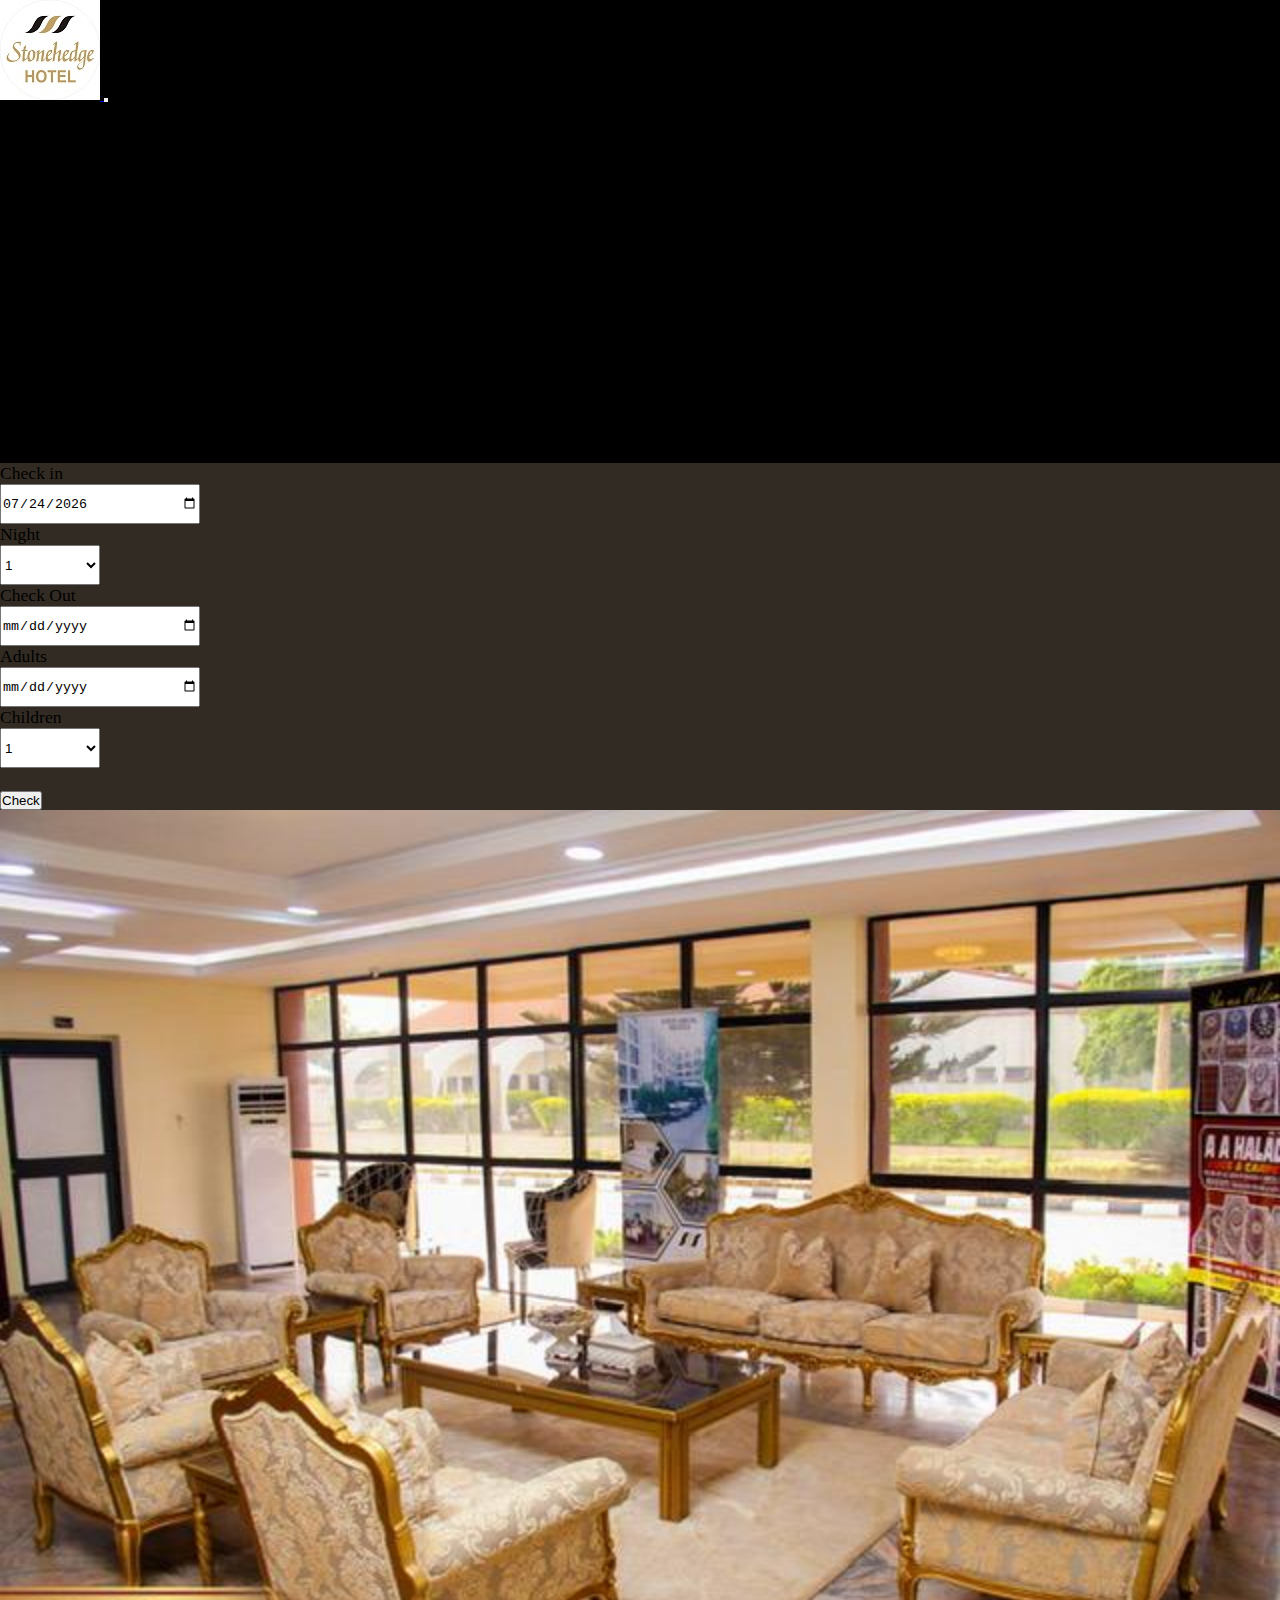
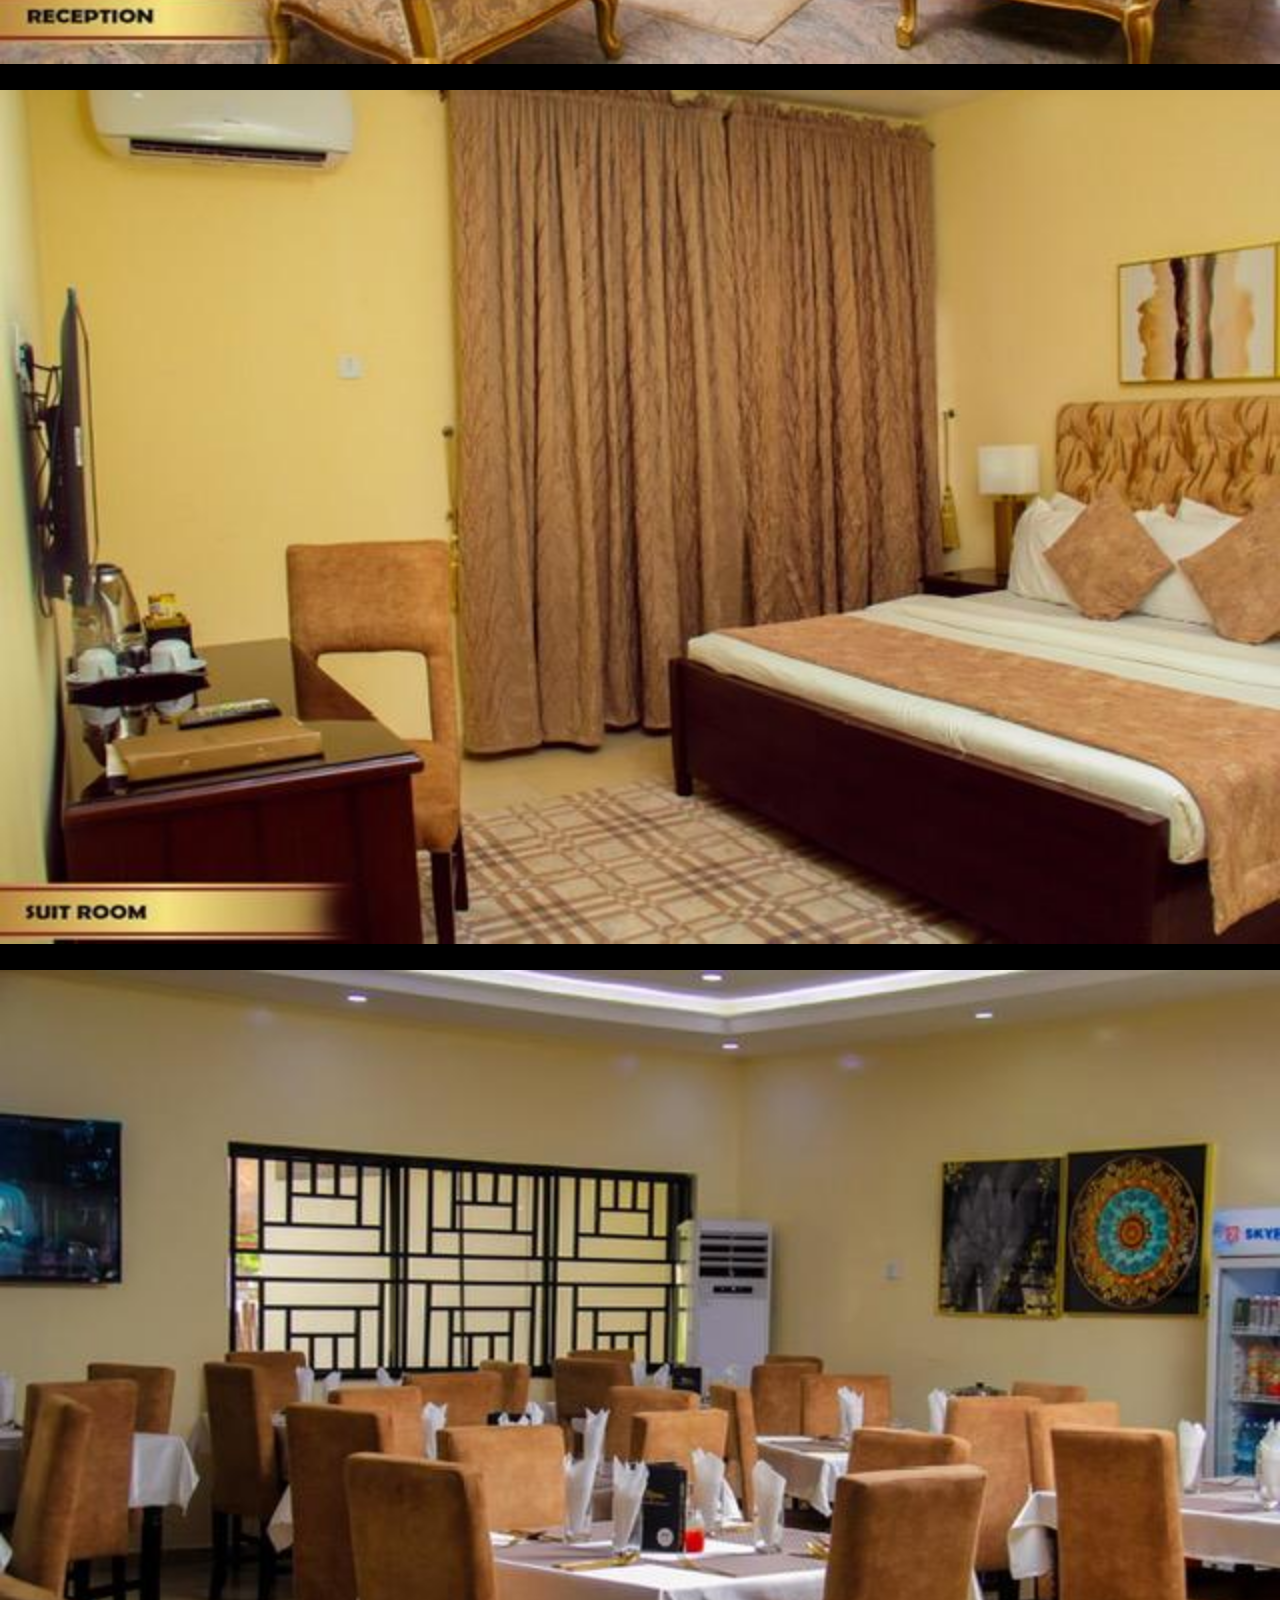
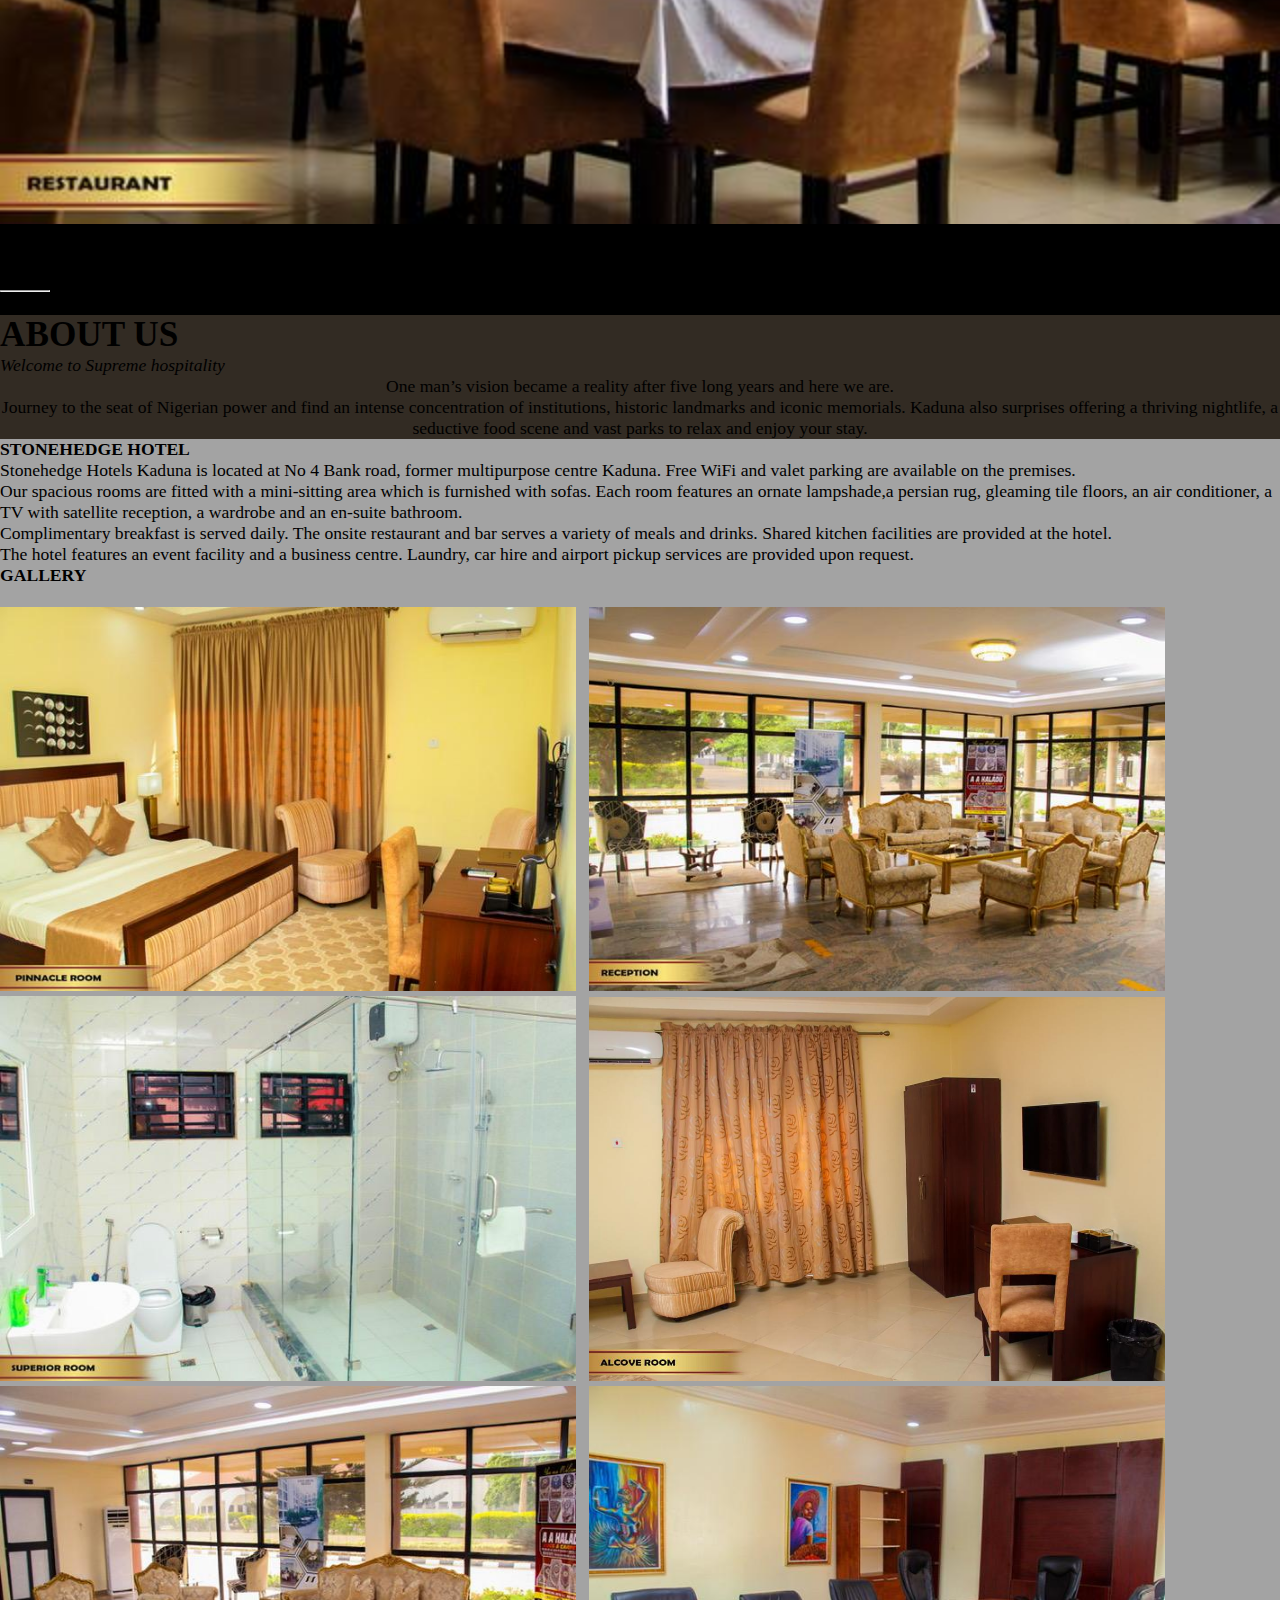
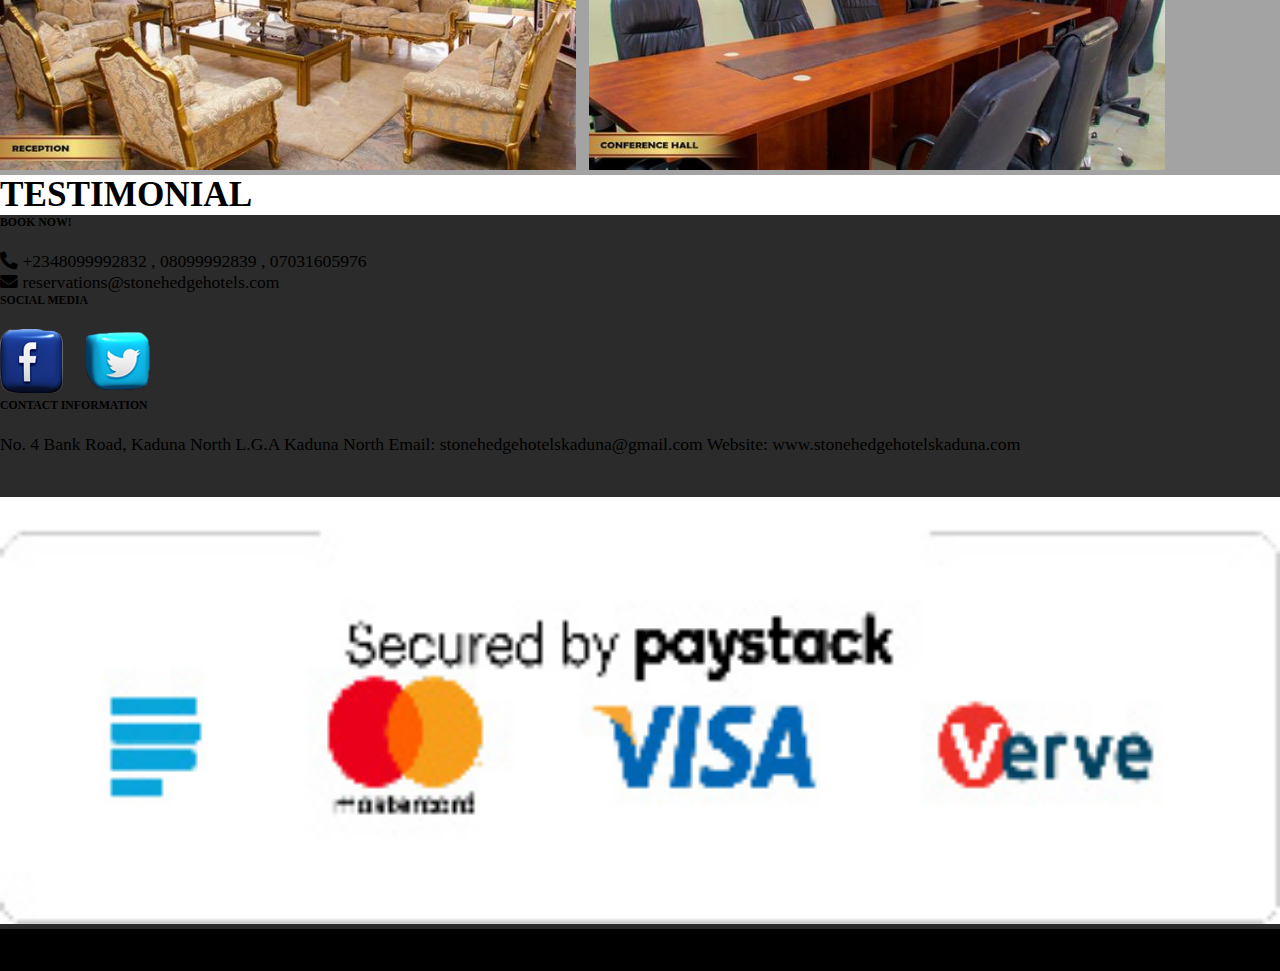
==== index.html @ 9db3864e "My first upload of the hotel websit" ====
<!DOCTYPE html>
  <head>
      <title>
          STONEHEDGE HOTELS KADUNA
      </title>

      <meta charset="UTF-8">
      <meta name="description" content="">
      <meta name="keywords" content="">
      <meta name="author" content="">
      <meta http-equiv="refresh" content="30">
      <meta name="viewport" content="width=device-width, initial-scale=1.0">
      <link rel="stylesheet" href="/styles/styles.css">
      <link rel="preconnect" href="https://fonts.googleapis.com">
      <link rel="preconnect" href="https://fonts.gstatic.com" crossorigin>
      <link rel="preconnect" href="https://fonts.googleapis.com">
      <link rel="preconnect" href="https://fonts.gstatic.com" crossorigin>
      <link href="https://fonts.googleapis.com/css2?family=Montserrat:wght@200&display=swap" rel="stylesheet">

      <link rel="stylesheet" href="https://cdnjs.cloudflare.com/ajax/libs/font-awesome/5.15.4/css/all.min.css" integrity="sha512-1ycn6IcaQQ40/MKBW2W4Rhis/DbILU74C1vSrLJxCq57o941Ym01SwNsOMqvEBFlcgUa6xLiPY/NS5R+E6ztJQ==" crossorigin="anonymous" referrerpolicy="no-referrer" />
    
      <link href="https://cdn.jsdelivr.net/npm/bootstrap@5.1.3/dist/css/bootstrap.min.css" rel="stylesheet" integrity="sha384-1BmE4kWBq78iYhFldvKuhfTAU6auU8tT94WrHftjDbrCEXSU1oBoqyl2QvZ6jIW3" crossorigin="anonymous">
  </head>
  <div>
    <nav class="navbar navbar-expand-lg navbar-light bg-light">
      <div class="container-fluid">
        <a class="navbar-brand" href="#">
          <img src="/img/logo.jpeg" alt="">
        </a>
        <button class="navbar-toggler" type="button" data-bs-toggle="collapse" data-bs-target="#navbarNav" aria-controls="navbarNav" aria-expanded="false" aria-label="Toggle navigation">
          <span class="navbar-toggler-icon"></span>
        </button>
        <div class="collapse navbar-collapse" id="navbarNav">
          <ul class="navbar-nav font-weight-bold " >
            <li class="nav-item">
              <a class="nav-link" aria-current="page" href="#">HOME</a>
            </li>
            <li class="nav-item">
              <a class="nav-link" href="#"> ABOUT US </a>
            </li>
            <li class="nav-item">
              <a class="nav-link" href="#">ROOMS AND SUITES</a>
            </li>
            <li class="nav-item">
              <a class="nav-link" href="#">RESERVATION</a>
            </li>
            <li class="nav-item">
              <a class="nav-link" href="#">GALLERY</a>
            </li>
            <li class="nav-item">
              <a class="nav-link" href="#"> FACILITIES</a>
            </li>
            <li class="nav-item">
              <a class="nav-link" href="#"> TERMS</a>
            </li>
            <li class="nav-item" >
              <a class="nav-link" href="#"> CONTACT</a>
            </li>
            <li class="nav-item" >
              <a class="nav-link" href="#"> MAP AND DIRECTIONS</a>
            </li>
          
          </ul>
        </div>
      </div>
    </nav>
    <div class="container-fluid my-3 gy-5 text-white"style="background-color: #322b23;" >
        <div class="container pt-5 pb-5 ">
          <div class="row ">
            <div class="col col-sm">
              <p> Check in  </p>  <input id="currentDate" type="date" style="height:40px; width:200px;" />
            </div>
            <div class="col col-sm">
              <p> Night </p>
              <select id="cars" name="cars" style="height:40px; width:100px;">
                <option value="1">1</option>
                <option value="2">2</option>
                <option value="3">3</option>
                <option value="4">4</option>
              </select>
            </div>
            <div class="col col-sm">
            <p>  Check Out </p>   <input id="currentDate" type="date" style="height:40px; width:200px;" />
            </div>
            <div class="col col-sm">
              <p> Adults </p>  <input id="currentDate" type="date" style="height:40px; width:200px;" />
            </div>
            <div class="col col-sm"> 
              <p> Children </p> 
              <select id="cars" name="cars" style="height:40px; width:100px;">
                <option value="1">1</option>
                <option value="2">2</option>
                <option value="3">3</option>
                <option value="4">4</option>
              </select>
            </div>
            <div class="col col-sm col-lg"><br>
              <p></p>
              <button type="button" class="btn btn-secondary">Check</button>
            </div>
          
            
          </div>
          
        </div>
    </div>

    
    <div class="container-fluid" style="background-color: #000000;">
      <div class="conrainer mx-5">
        
        <div class="row pt-5 ">
          <div class="col-sm-2 col-lg-4  ">
              <img class="img-responsive" src="/img/reception.jpeg" alt="Reception" style="width:100%;" >
              <p class=" text-center my-4 text-white"><b> RECEPTION </b>  </p>
          </div>
          <div class="col-sm-4 col-lg-4">
              <img class="img-responsive"src="/img/luxury.jpeg" alt="luxury" style="width:100%" >
              <p class=" text-center my-4 text-white"><b> LUXURY ROOMS </b>  </p>
          </div>
          <div class="col-sm-4 col-lg-4px-5">
              <img class="img-responsive" src="/img/dinning.jpeg" alt="dinning" style="width:100%" >
              <p class=" text-center my-4 text-white"><b> BEST FOR DINING </b> </p>
          </div>
        </div>
        </div>
    </div>
    <div class="container-fluid my-3  gy-5 "style="background-color: #fffff;" >
        <div class="container">
          <div class="row p-5">
            <h1 class="text-center my-4">  STONEHEDGE ROOMS AND SUITES </h1>
            <hr class="text-center text-white" style="width: 50px;">
            <h3 class="text-center"><i> View All Rooms and Suites </i>  </h3>
          </div>
          
        </div>
    </div>
    <div class="container-fluid  gy-5 text-white"style="background-color: #322b23; bg-image shadow-1-strong rounded">
    
      <div class="container " >
        <div div class="row">
            <div class="col-sm-4 col-lg-6 p-5">
              <h1 class="text-center ">ABOUT US</h1>
              
              <p class="text-center"><i> Welcome to Supreme hospitality </i></p>
    
            </div>
            <div class="col-sm-4 col-lg-5 pt-4 ">
              <p style="text-align: center;">
                One man’s vision became a reality after five long years and here we are.<br> 
                Journey to the seat of Nigerian power and find an intense concentration of institutions, historic landmarks and iconic memorials.
                Kaduna also surprises offering a thriving nightlife, a seductive food scene and vast parks to relax and enjoy your stay.</p> 
                      
            </div>
            
          </div>
      </div>
      
      
    </div>
    <div class="container-fluid " style="background-color: #a3a3a3;">
        <div class="container pt-4 ">
          <div class="row ">
              <div class="col-sm-4 col-lg-6 ">
                <h4 class="text-center pt-3">STONEHEDGE HOTEL</h4>
                <p class="text-right pt-4">Stonehedge Hotels Kaduna is located at No 4 Bank road, former multipurpose centre Kaduna. Free WiFi and valet parking are available on the premises. </p>
      
                <p p class="text-right">Our spacious rooms are fitted with a mini-sitting area which is furnished with sofas. Each room features an ornate lampshade,a persian rug, gleaming tile floors, an air conditioner, a TV with satellite reception, a wardrobe and an en-suite bathroom. </p>
        
                <p class="text-right">Complimentary breakfast is served daily. The onsite restaurant and bar serves a variety of meals and drinks. Shared kitchen facilities are provided at the hotel. </p>
        
                <p class="text-right">The hotel features an event facility and a business centre. Laundry, car hire and airport pickup services are provided upon request. </p>
        
                
      
              </div>
            <div class="col col-sm-auto col-lg-6 ">
              <h4 class="text-center pt-3">GALLERY</h4> <br>
              <img class="img-fluid" src="/img/WhatsApp Image 2022-04-27 at 5.08.05 AM.jpeg" style="width:45%"> &nbsp; 
              <img class="img-fluid" src="/img/WhatsApp Image 2022-04-27 at 5.08.04 AM (2).jpeg" style="width:45%"> &nbsp; 
              <img class="img-fluid" src="/img/WhatsApp Image 2022-04-27 at 5.08.05 AM (1).jpeg" style="width:45%"> &nbsp; 
              <img class="img-fluid" src="/img/WhatsApp Image 2022-04-27 at 5.08.06 AM.jpeg" style="width:45%"> &nbsp; 
              <img class="img-fluid" src="/img/reception.jpeg" style="width:45%"> &nbsp; 
              <img class="img-fluid" src="/img/WhatsApp Image 2022-04-27 at 5.08.01 AM (1).jpeg" style="width:45%"> &nbsp; 
            </div>
          </div>
        </div>
    </div>
    <div class="container-fluid p-2  gy-2 "style="background-color: #fff;" >
      <div class="container">
        <div class="row p-5">
            <div class="col col-sm-4 col-lg">
                <h1 class="text-center my-4">  TESTIMONIAL</h1>
            </div>
              
              
          </div>
        </div>
      </div>
    </div>
    <div class="container-fluid  my-3 gy-5 "style="background-color: #2b2b2b;">
          <div class="container text-white pt-3">
            <div class="row">
              <div class="col-sm-4 col-lg-3 ">
                <h6> BOOK NOW! </h6> <br>
                <p><i class="fas fa-phone-alt"></i> +2348099992832 , 08099992839 , 07031605976</p>
                <p><i class="fas fa-envelope"></i> reservations@stonehedgehotels.com </p>
              </div>
              <div class="col-sm-4 col-lg-3">
                <h6> SOCIAL MEDIA</h6> <br>
              <img src="/img/facebook.png" alt=""> &nbsp; &nbsp;
              <img src="/img/twitter.png" alt="">
              </div>
              <div class="col-sm-4 col-lg-3">
                <h6> CONTACT INFORMATION </h6><br>
                  No. 4 Bank Road, Kaduna North L.G.A Kaduna North
                  Email: stonehedgehotelskaduna@gmail.com
                  Website: www.stonehedgehotelskaduna.com</p>
              </div>
              <div class="col-sm-4 col-lg-3"><br><br>
                <img class="img-responsive" src="/img/paynow.jpg" alt="" height="70%" width="100%">
              </div>
            </div>
          </div>
      </div>
    <!-- Footer -->
    <footer class="page-footer font-small blue">

     <!-- Copyright -->
      <div class="footer-copyright text-center py-2">Copyright 2022 All Right Reserved Stonehenge Hotel
          <p> Designed by Hafazfaz Tech</p>
      </div>
      <!-- Copyright -->

    </footer>
      <!-- Footer -->
    
    


      


    <script 
    src="https://cdn.jsdelivr.net/npm/bootstrap@5.1.3/dist/js/bootstrap.bundle.min.js" integrity="sha384-ka7Sk0Gln4gmtz2MlQnikT1wXgYsOg+OMhuP+IlRH9sENBO0LRn5q+8nbTov4+1p" crossorigin="anonymous">
    
    </script>
    <script src="/app.js">
      
    </script>

  </body>
</html>
---- styles/styles.css ----
*{
    margin: 0;
    padding: 0;
    box-sizing: border-box;
    list-style: none;
}

body{
    background-color: #000000;
    font-family: 'Times New Roman', serif;
    font-size: 1.1rem;
}
.div{
    background-color: #322b23;
    padding-top: 48px;
    padding-bottom: 27px;
}
.navbar-band{
  margin-right: 0;
}
.navbar-band img{
  width: 40px;
}
@media screen and (min-width: 992px) {
  .navbar-band img{
    width: 100px;
    
  }
  .navbar .container-fluid {
    flex-direction: column;
  }
  .navbar .navbar-nav .nav-item{
    padding: .5em 1em;
  }
}
.navbar .navbar-nav .nav-link {
    color: #000;
    font-size: 0.8em;
    font-weight: bold;
}
.navbar .navbar-nav .nav-link:hover{
    color: #808080;
}
.navbar .navbar-nav {
  margin-top: 0.5em;
  border-top: 2px solid #000;
}

@media screen and (min-width: 992px) {

.img-fluid{
width: 100%;
}
}
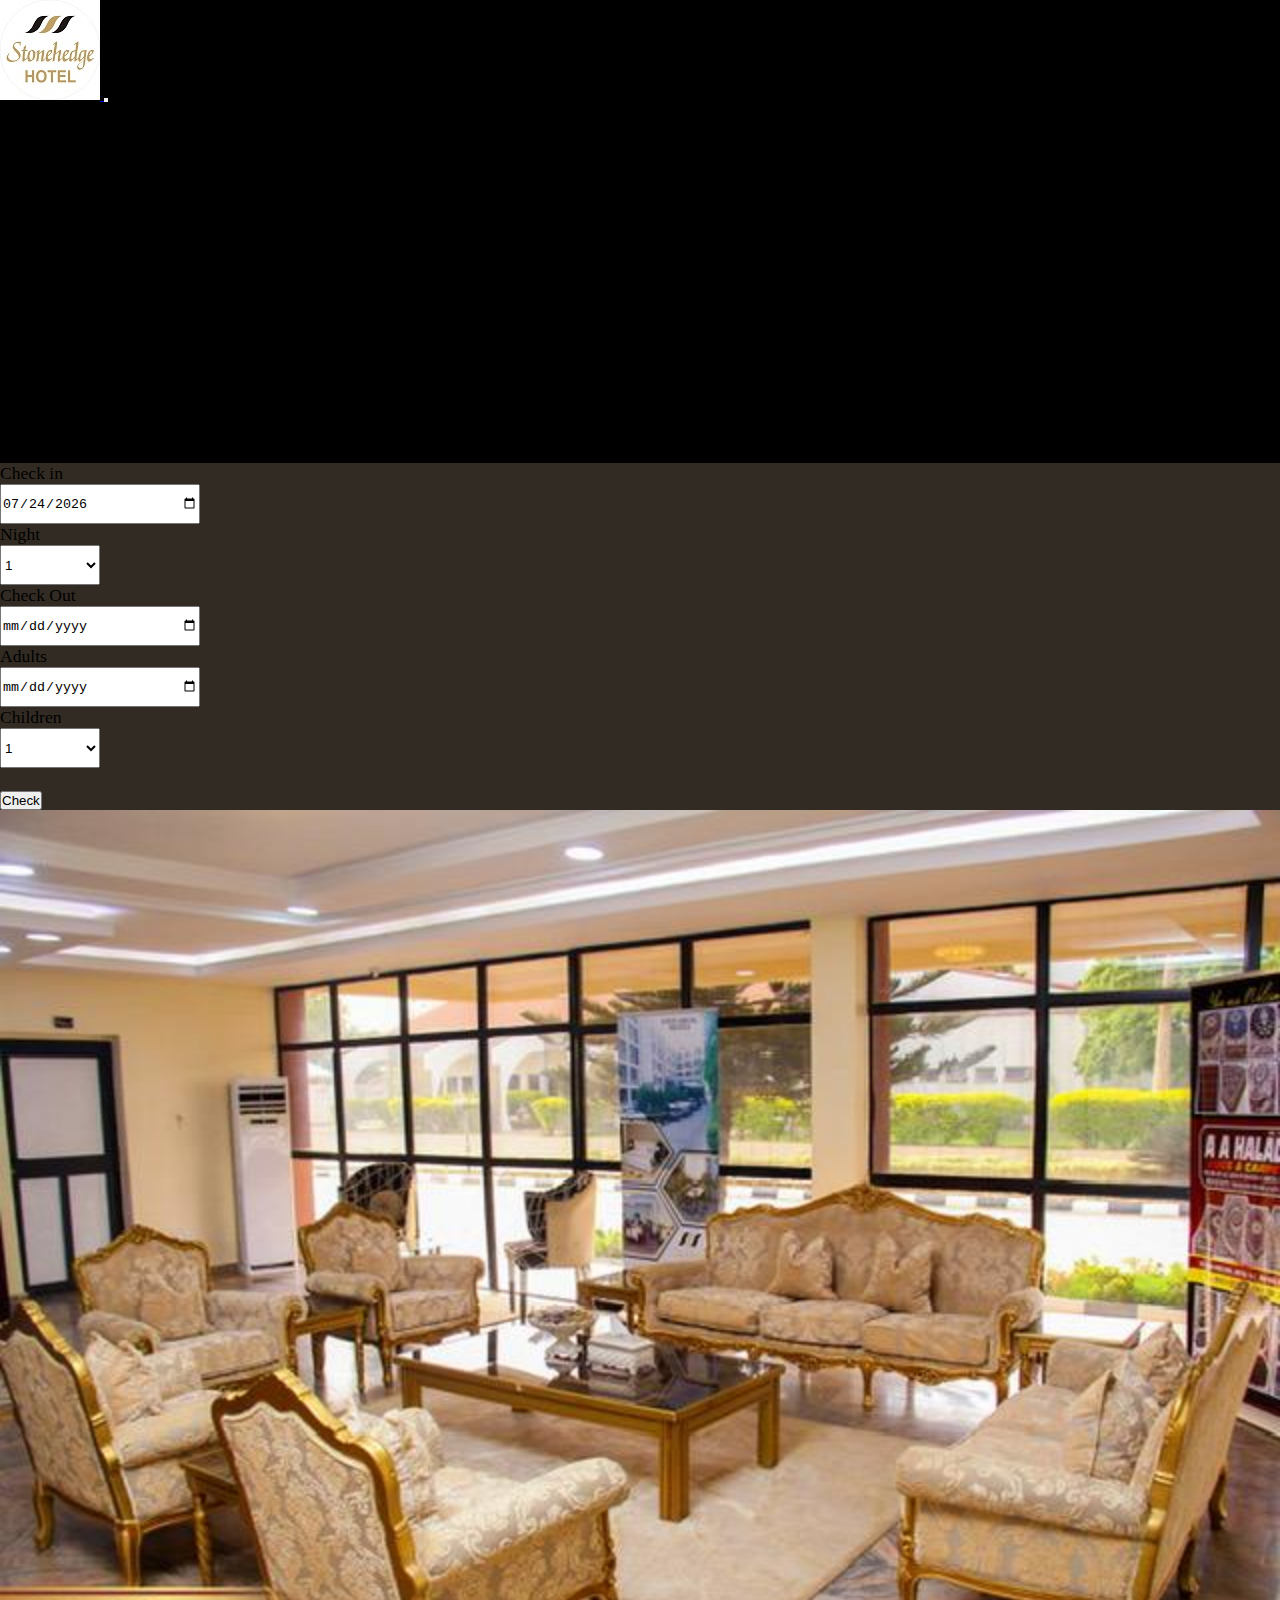
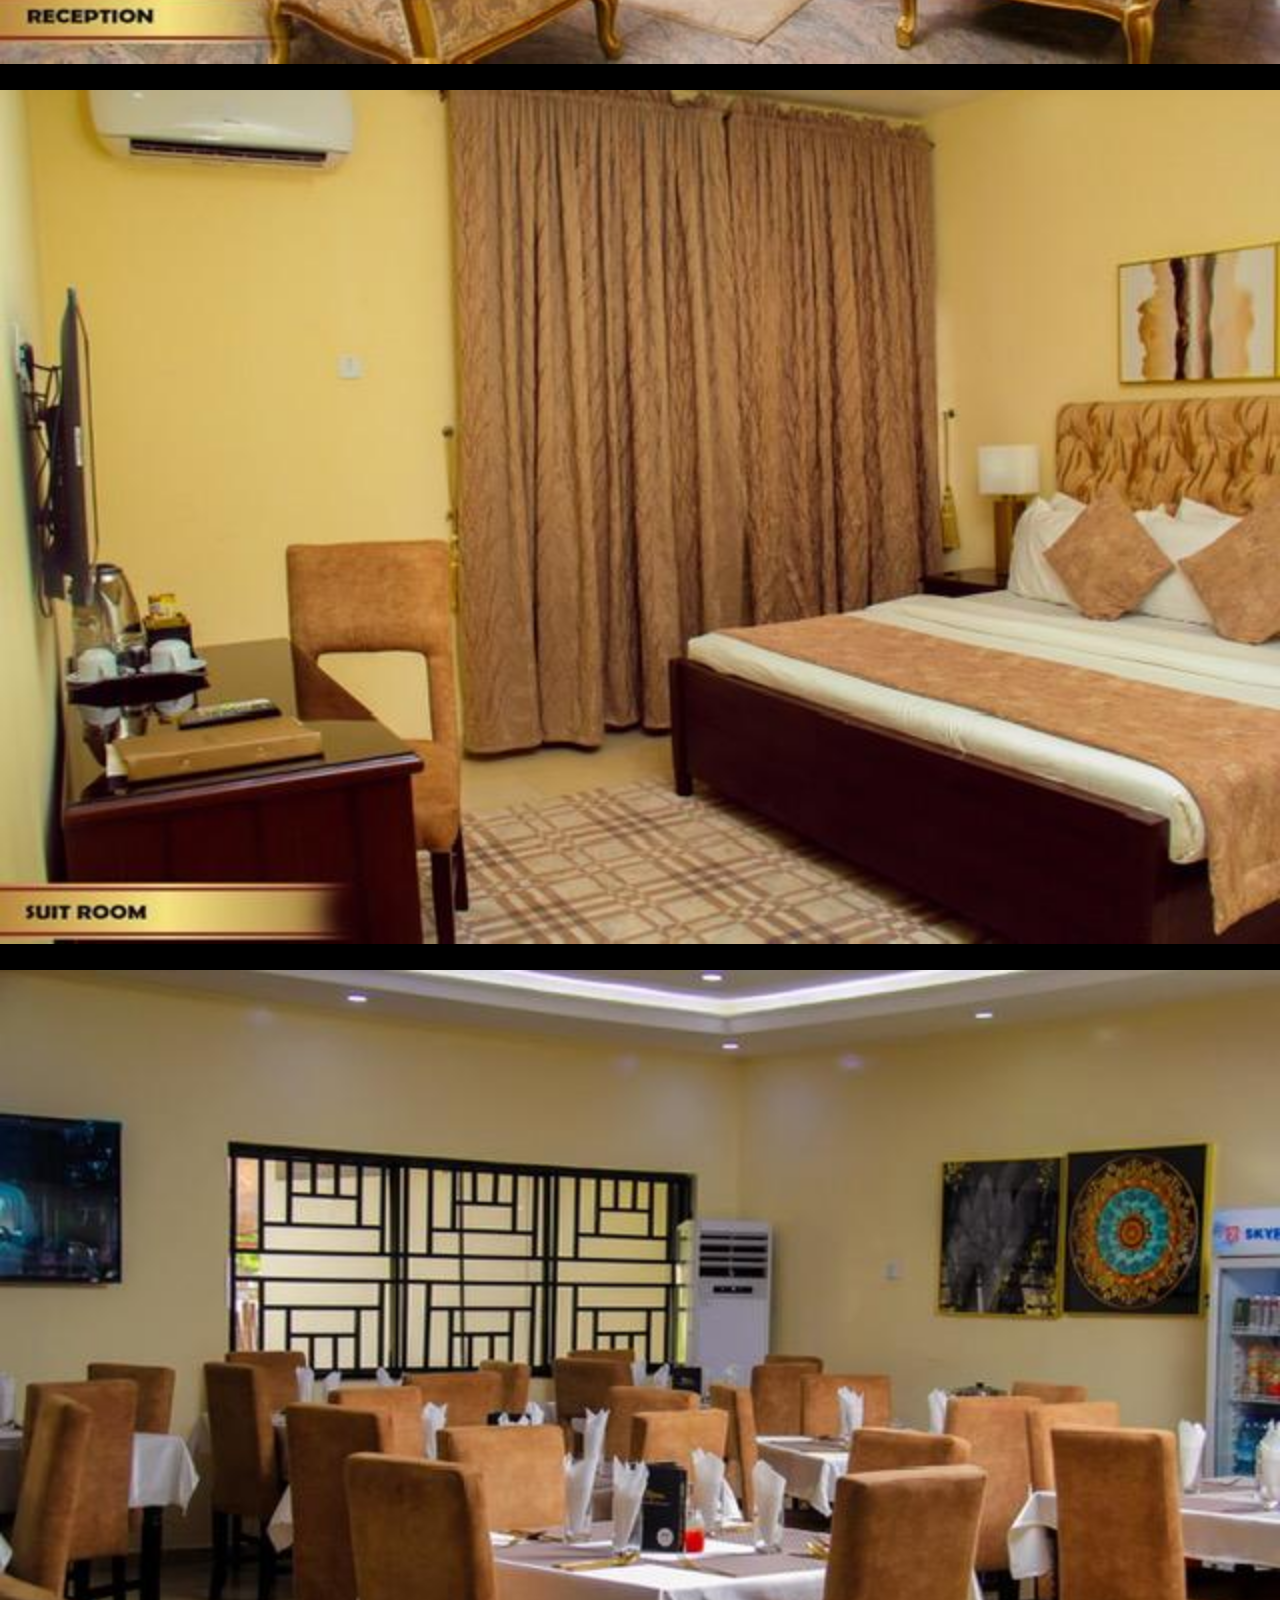
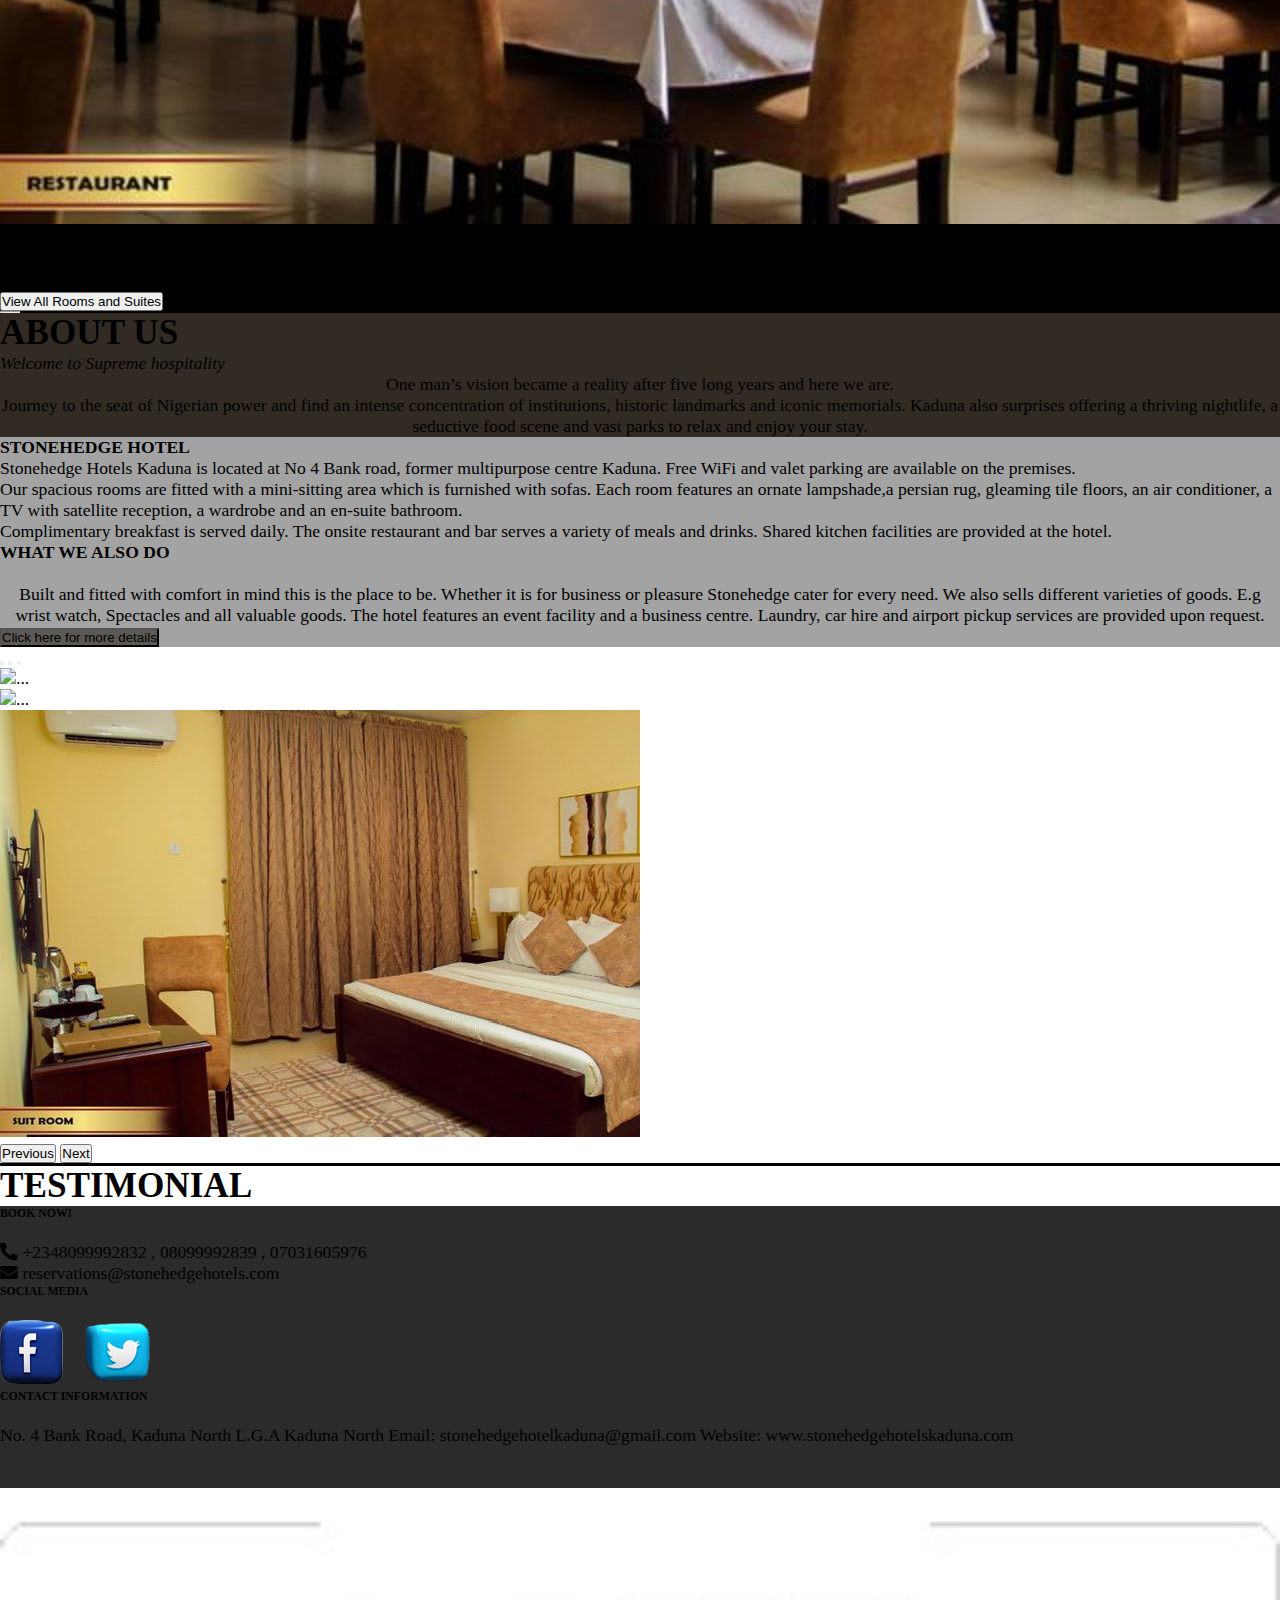
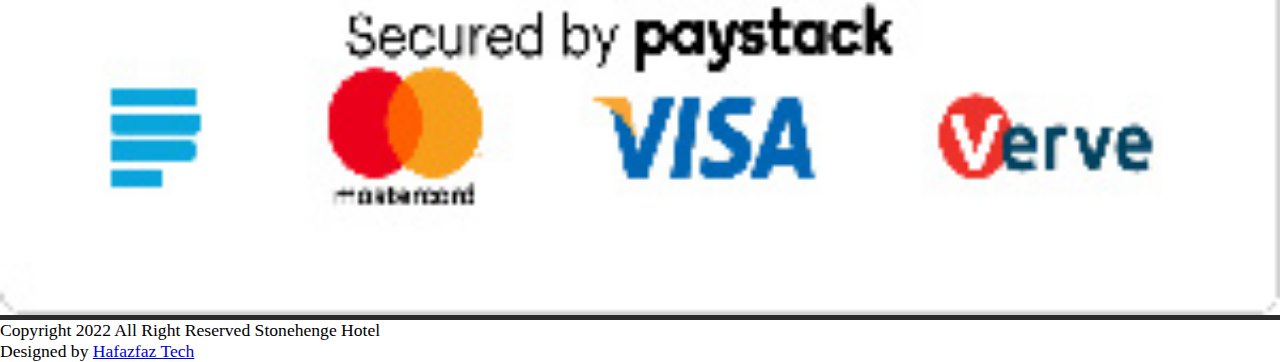
==== commit 1d1bae0d: "changes made to home page" ====
--- a/index.html
+++ b/index.html
@@ -33,28 +33,28 @@
         <div class="collapse navbar-collapse" id="navbarNav">
           <ul class="navbar-nav font-weight-bold " >
             <li class="nav-item">
-              <a class="nav-link" aria-current="page" href="#">HOME</a>
-            </li>
-            <li class="nav-item">
-              <a class="nav-link" href="#"> ABOUT US </a>
-            </li>
-            <li class="nav-item">
-              <a class="nav-link" href="#">ROOMS AND SUITES</a>
-            </li>
-            <li class="nav-item">
-              <a class="nav-link" href="#">RESERVATION</a>
-            </li>
-            <li class="nav-item">
-              <a class="nav-link" href="#">GALLERY</a>
-            </li>
-            <li class="nav-item">
-              <a class="nav-link" href="#"> FACILITIES</a>
-            </li>
-            <li class="nav-item">
-              <a class="nav-link" href="#"> TERMS</a>
+              <a class="nav-link" aria-current="page" href="/index.html">HOME</a>
+            </li>
+            <li class="nav-item">
+              <a class="nav-link" href="about.html"> ABOUT US </a>
+            </li>
+            <li class="nav-item">
+              <a class="nav-link" href="/rooms.html">ROOMS AND SUITES</a>
+            </li>
+            <li class="nav-item">
+              <a class="nav-link" href="/reservation.html">RESERVATION</a>
+            </li>
+            <li class="nav-item">
+              <a class="nav-link" href="/gallery.html">GALLERY</a>
+            </li>
+            <li class="nav-item">
+              <a class="nav-link" href="/facilities.html"> FACILITIES</a>
+            </li>
+            <li class="nav-item">
+              <a class="nav-link" href="/terms.html"> TERMS</a>
             </li>
             <li class="nav-item" >
-              <a class="nav-link" href="#"> CONTACT</a>
+              <a class="nav-link" href="/contact.html"> CONTACT</a>
             </li>
             <li class="nav-item" >
               <a class="nav-link" href="#"> MAP AND DIRECTIONS</a>
@@ -106,11 +106,11 @@
     </div>
 
     
-    <div class="container-fluid" style="background-color: #000000;">
-      <div class="conrainer mx-5">
+    <div class="container-fluid  " style="background-color: #000000;">
+      <div class="conrainer container-md ">
         
-        <div class="row pt-5 ">
-          <div class="col-sm-2 col-lg-4  ">
+        <div class="row row-sm pt-5 ">
+          <div class="col-sm-4 col-lg-4">
               <img class="img-responsive" src="/img/reception.jpeg" alt="Reception" style="width:100%;" >
               <p class=" text-center my-4 text-white"><b> RECEPTION </b>  </p>
           </div>
@@ -118,21 +118,21 @@
               <img class="img-responsive"src="/img/luxury.jpeg" alt="luxury" style="width:100%" >
               <p class=" text-center my-4 text-white"><b> LUXURY ROOMS </b>  </p>
           </div>
-          <div class="col-sm-4 col-lg-4px-5">
+          <div class="col-sm col-lg-4">
               <img class="img-responsive" src="/img/dinning.jpeg" alt="dinning" style="width:100%" >
               <p class=" text-center my-4 text-white"><b> BEST FOR DINING </b> </p>
           </div>
         </div>
-        </div>
+      </div>
     </div>
     <div class="container-fluid my-3  gy-5 "style="background-color: #fffff;" >
         <div class="container">
           <div class="row p-5">
             <h1 class="text-center my-4">  STONEHEDGE ROOMS AND SUITES </h1>
-            <hr class="text-center text-white" style="width: 50px;">
-            <h3 class="text-center"><i> View All Rooms and Suites </i>  </h3>
-          </div>
-          
+            <button> View All Rooms and Suites  </button>
+            <hr class="text-center text-white" style="width: 20px;">
+            
+          </div>
         </div>
     </div>
     <div class="container-fluid  gy-5 text-white"style="background-color: #322b23; bg-image shadow-1-strong rounded">
@@ -169,24 +169,70 @@
         
                 <p class="text-right">Complimentary breakfast is served daily. The onsite restaurant and bar serves a variety of meals and drinks. Shared kitchen facilities are provided at the hotel. </p>
         
-                <p class="text-right">The hotel features an event facility and a business centre. Laundry, car hire and airport pickup services are provided upon request. </p>
-        
-                
-      
-              </div>
-            <div class="col col-sm-auto col-lg-6 ">
-              <h4 class="text-center pt-3">GALLERY</h4> <br>
-              <img class="img-fluid" src="/img/WhatsApp Image 2022-04-27 at 5.08.05 AM.jpeg" style="width:45%"> &nbsp; 
-              <img class="img-fluid" src="/img/WhatsApp Image 2022-04-27 at 5.08.04 AM (2).jpeg" style="width:45%"> &nbsp; 
-              <img class="img-fluid" src="/img/WhatsApp Image 2022-04-27 at 5.08.05 AM (1).jpeg" style="width:45%"> &nbsp; 
-              <img class="img-fluid" src="/img/WhatsApp Image 2022-04-27 at 5.08.06 AM.jpeg" style="width:45%"> &nbsp; 
-              <img class="img-fluid" src="/img/reception.jpeg" style="width:45%"> &nbsp; 
-              <img class="img-fluid" src="/img/WhatsApp Image 2022-04-27 at 5.08.01 AM (1).jpeg" style="width:45%"> &nbsp; 
-            </div>
-          </div>
-        </div>
-    </div>
-    <div class="container-fluid p-2  gy-2 "style="background-color: #fff;" >
+              </div>
+              <div class="col col-sm-auto col-lg-6 col-md ">
+                <h4 class="text-center pt-3">WHAT WE ALSO DO </h4> <br>
+                  <p style="text-align: center;" class="built">
+                    Built and fitted with comfort in mind this is the place to be. 
+                    Whether it is for business or pleasure Stonehedge cater for every need. We also sells different varieties of goods. E.g wrist watch, Spectacles 
+                    and all valuable goods.  
+                    The hotel features an event facility and a business centre. Laundry, car hire and airport pickup services are provided upon request. 
+                  </p>
+                  <div class="d-grid gap-2 ">
+                    <button class="btn btn-primary" type="button" style="background-color: rgb(92, 88, 83) ;"> Click here for more details</button>
+                  </div> 
+            </div>
+          </div>
+        </div>
+    </div>
+  <div class="container-fluid p-2  gy-2 "style="background-color: #fff;" >
+      <div class="container">
+        <div class="row p-5">
+          <div id="carouselExampleCaptions" class="carousel slide" data-bs-ride="carousel">
+            <div class="carousel-indicators">
+              <button type="button" data-bs-target="#carouselExampleCaptions" data-bs-slide-to="0" class="active" aria-current="true" aria-label="Slide 1"></button>
+              <button type="button" data-bs-target="#carouselExampleCaptions" data-bs-slide-to="1" aria-label="Slide 2"></button>
+              <button type="button" data-bs-target="#carouselExampleCaptions" data-bs-slide-to="2" aria-label="Slide 3"></button>
+            </div>
+            <div class="carousel-inner">
+              <div class="carousel-item active">
+                <img src="/img/standard room.jpeg" class="d-block w-100" alt="..." >
+                <div class="arousel-caption d-none d-md-block">
+                  <h5></h5>
+                  <p></p>
+                </div>
+              </div>
+              <div class="carousel-item">
+                <img src="/img/superior.jpeg" class="d-block w-100" alt="...">
+                <div class="carousel-caption d-none d-md-block">
+                  <h5></h5>
+                  <p></p>
+                </div>
+              </div>
+              <div class="carousel-item">
+                <img src="/img/luxury.jpeg" class="d-block w-100" alt="..." >
+                <div class="carousel-caption d-none d-md-block">
+                  <h5></h5>
+                  <p></p>
+                </div>
+              </div>
+            </div>
+            <button class="carousel-control-prev" type="button" data-bs-target="#carouselExampleCaptions" data-bs-slide="prev">
+              <span class="carousel-control-prev-icon" aria-hidden="true"></span>
+              <span class="visually-hidden">Previous</span>
+            </button>
+            <button class="carousel-control-next" type="button" data-bs-target="#carouselExampleCaptions" data-bs-slide="next">
+              <span class="carousel-control-next-icon" aria-hidden="true"></span>
+              <span class="visually-hidden">Next</span>
+            </button>
+          </div>
+            
+              
+          </div>
+        </div>
+      </div>
+   </div>
+    <div class="container-fluid p-2  gy-2 "style="background-color: #fff; border-top: 3px solid black" >
       <div class="container">
         <div class="row p-5">
             <div class="col col-sm-4 col-lg">
@@ -214,7 +260,7 @@
               <div class="col-sm-4 col-lg-3">
                 <h6> CONTACT INFORMATION </h6><br>
                   No. 4 Bank Road, Kaduna North L.G.A Kaduna North
-                  Email: stonehedgehotelskaduna@gmail.com
+                  Email: stonehedgehotelkaduna@gmail.com
                   Website: www.stonehedgehotelskaduna.com</p>
               </div>
               <div class="col-sm-4 col-lg-3"><br><br>
@@ -223,17 +269,24 @@
             </div>
           </div>
       </div>
-    <!-- Footer -->
-    <footer class="page-footer font-small blue">
-
-     <!-- Copyright -->
-      <div class="footer-copyright text-center py-2">Copyright 2022 All Right Reserved Stonehenge Hotel
-          <p> Designed by Hafazfaz Tech</p>
-      </div>
-      <!-- Copyright -->
-
-    </footer>
-      <!-- Footer -->
+      <div class="container-fluid p-2  gy-2 "style="background-color: #fff;" >
+        <div class="container pt-2">
+          <!-- Footer -->
+          <footer class="page-footer font-small blue">
+  
+            <!-- Copyright -->
+            <div class="footer-copyright text-center py-2">Copyright 2022 All Right Reserved Stonehenge Hotel
+             <p> Designed by <a href="#"> Hafazfaz Tech</a> </p>
+            </div>
+            <!-- Copyright -->
+   
+          </footer>
+            <!-- Footer -->
+       
+  
+        </div>
+      </div>
+      
     
     
 
@@ -248,6 +301,19 @@
     <script src="/app.js">
       
     </script>
+    <!--Start of Tawk.to Script-->
+    <script type="text/javascript">
+      var Tawk_API=Tawk_API||{}, Tawk_LoadStart=new Date();
+      (function(){
+      var s1=document.createElement("script"),s0=document.getElementsByTagName("script")[0];
+      s1.async=true;
+      s1.src='https://embed.tawk.to/6285aa6d7b967b1179901d59/1g3d23fbf';
+      s1.charset='UTF-8';
+      s1.setAttribute('crossorigin','*');
+      s0.parentNode.insertBefore(s1,s0);
+      })();
+    </script>
+      <!--End of Tawk.to Script-->
 
   </body>
 </html>